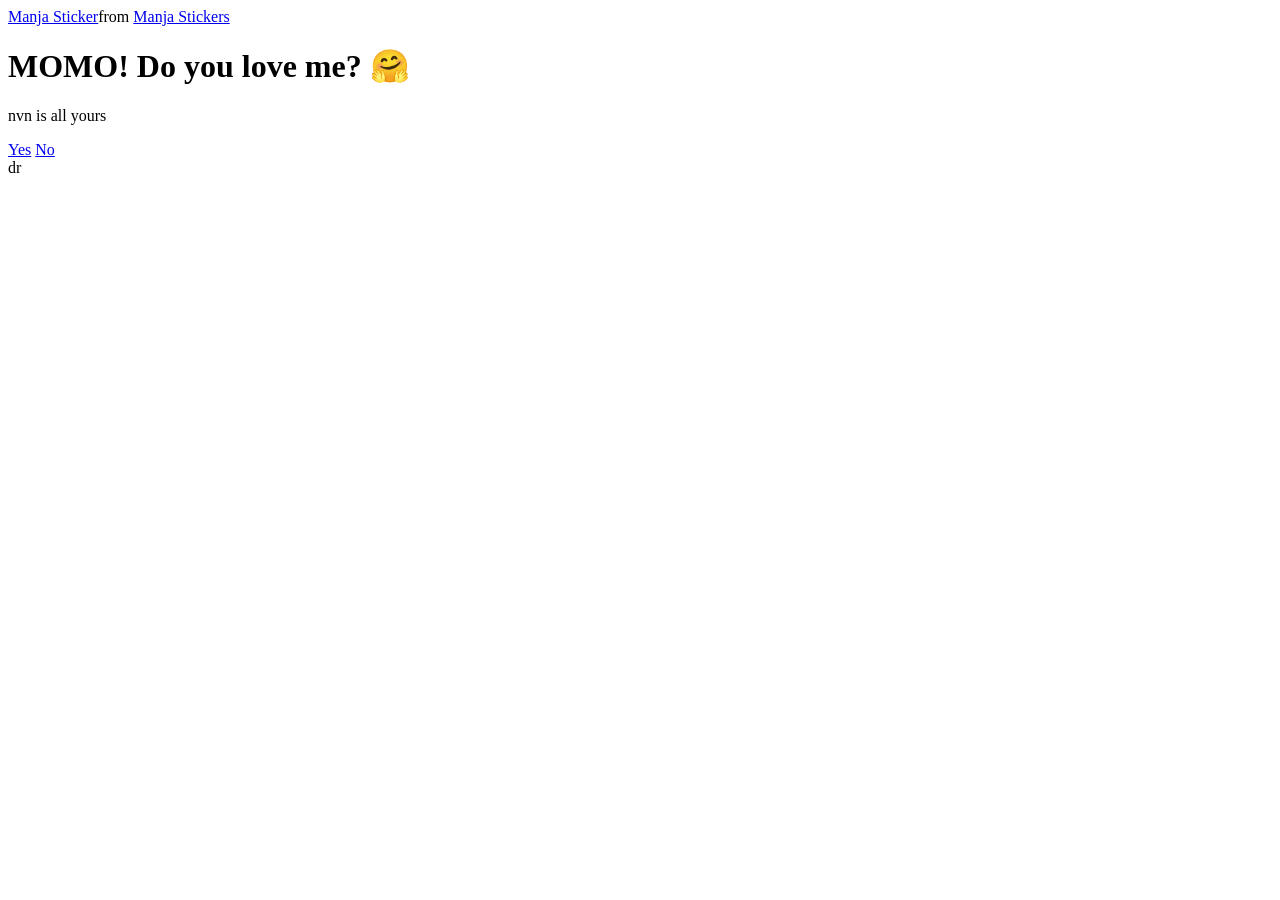
==== index.html @ 0d13c9e0 "Update index.html" ====
<!DOCTYPE html>
<html lang="en">

<head>
  <meta charset="UTF-8" />
  <meta name="viewport" content="width=device-width, initial-scale=1.0" />
  <title>Proposed Her</title>

  <link rel="stylesheet" href="./style.css" />
</head>

<body>
  <div class="container">
    <div class="tenor-gif-embed" data-postid="22885016" data-share-method="host" data-aspect-ratio="1.04918"
      data-width="100%">
      <a href="https://tenor.com/view/manja-gif-22885016">Manja Sticker</a>from
      <a href="https://tenor.com/search/manja-stickers">Manja Stickers</a>
    </div>
    
    <script type="text/javascript" async src="https://tenor.com/embed.js"></script>
    <h1>MOMO! Do you love me? 🤗</h1>
    <p>nvn is all yours</p>

    <div class="btn">
      <a href="yes.html">Yes</a>
      <a href="no1.html">No</a>
    </div>
  </div>
</body>

</html>dr
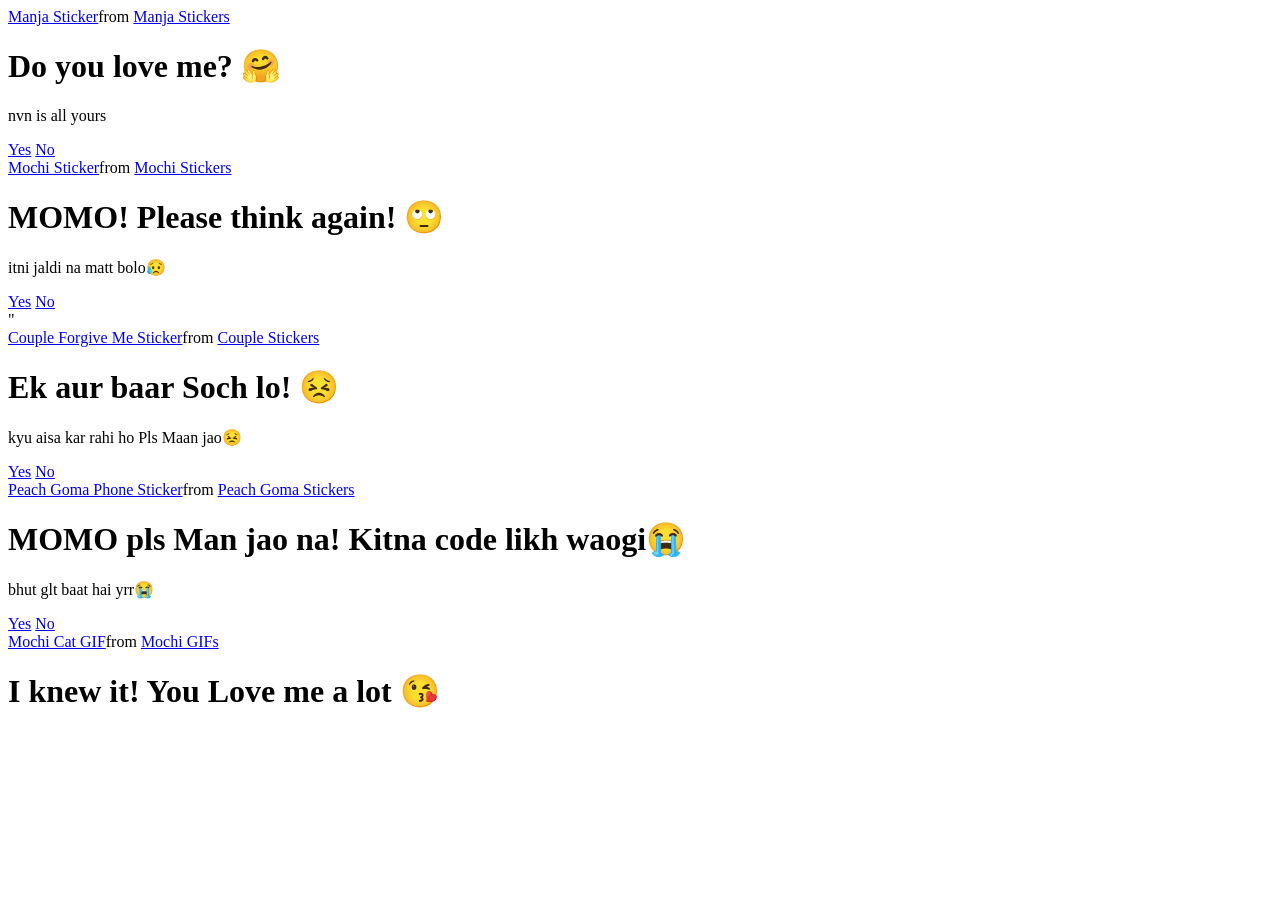
==== commit 45180f8d: "Add files via upload" ====
--- a/index.html
+++ b/index.html
@@ -1,31 +1,235 @@
 <!DOCTYPE html>
-<html lang="en">
-
-<head>
-  <meta charset="UTF-8" />
-  <meta name="viewport" content="width=device-width, initial-scale=1.0" />
-  <title>Proposed Her</title>
-
-  <link rel="stylesheet" href="./style.css" />
-</head>
-
-<body>
-  <div class="container">
-    <div class="tenor-gif-embed" data-postid="22885016" data-share-method="host" data-aspect-ratio="1.04918"
-      data-width="100%">
-      <a href="https://tenor.com/view/manja-gif-22885016">Manja Sticker</a>from
-      <a href="https://tenor.com/search/manja-stickers">Manja Stickers</a>
-    </div>
-    
-    <script type="text/javascript" async src="https://tenor.com/embed.js"></script>
-    <h1>MOMO! Do you love me? 🤗</h1>
-    <p>nvn is all yours</p>
-
-    <div class="btn">
-      <a href="yes.html">Yes</a>
-      <a href="no1.html">No</a>
-    </div>
-  </div>
-</body>
-
-</html>dr
+
+<html lang="en">
+
+<head>
+
+    <meta charset="UTF-8" />
+
+    <meta name="viewport" content="width=device-width, initial-scale=1.0" />
+
+    <title>Proposed Her</title>
+
+    <link rel="stylesheet" href="./style.css" />
+
+</head>
+
+<body>
+
+    <div class="container">
+
+        <div class="tenor-gif-embed" data-postid="22885016" data-share-method="host" data-aspect-ratio="1.04918" data-width="100%">
+
+            <a href="https://tenor.com/view/manja-gif-22885016">Manja Sticker</a>from
+
+            <a href="https://tenor.com/search/manja-stickers">Manja Stickers</a>
+
+        </div>
+
+
+
+
+        <script type="text/javascript" async src="https://tenor.com/embed.js"></script>
+
+        <h1>Do you love me? 🤗</h1>
+
+        <p>nvn is all yours</p>
+
+        <div class="btn">
+
+            <a href="yes.html">Yes</a>
+
+            <a href="no1.html">No</a>
+
+        </div>
+
+    </div>
+
+</body>
+
+</html>
+
+<!DOCTYPE html>
+
+<html lang="en">
+
+<head>
+
+    <meta charset="UTF-8" />
+
+    <meta name="viewport" content="width=device-width, initial-scale=1.0" />
+
+    <title>Ask Her Out</title>
+
+    <link rel="stylesheet" href="./style.css" />
+
+</head>
+
+<body>
+
+    <div class="container">
+
+        <div class="tenor-gif-embed" data-postid="22050818" data-share-method="host" data-aspect-ratio="1" data-width="100%">
+
+            <a href="https://tenor.com/view/mochi-gif-22050818">Mochi Sticker</a>from
+
+            <a href="https://tenor.com/search/mochi-stickers">Mochi Stickers</a>
+
+        </div>
+
+        <script type="text/javascript" async src="https://tenor.com/embed.js"></script>
+
+        <h1>MOMO! Please think again! 🙄</h1>
+
+        <p>itni jaldi na matt bolo😥</p>
+
+        <div class="btn">
+
+            <a href="yes.html">Yes</a>
+
+            <a href="no2.html">No</a>
+
+        </div>
+
+    </div>
+
+</body>
+
+</html>
+"
+<!DOCTYPE html>
+
+<html lang="en">
+
+<head>
+
+    <meta charset="UTF-8" />
+
+    <meta name="viewport" content="width=device-width, initial-scale=1.0" />
+
+    <title>Ask Her Out</title>
+
+    <link rel="stylesheet" href="./style.css" />
+
+</head>
+
+<body>
+
+    <div class="container">
+
+        <div class="tenor-gif-embed" data-postid="15195810" data-share-method="host" data-aspect-ratio="1" data-width="100%">
+
+            <a href="https://tenor.com/view/couple-forgive-me-asking-for-forgiveness-begging-crying-gif-15195810">Couple
+
+                Forgive Me Sticker</a>from
+
+            <a href="https://tenor.com/search/couple-stickers">Couple Stickers</a>
+
+        </div>
+
+        <script type="text/javascript" async src="https://tenor.com/embed.js"></script>
+
+        <h1>Ek aur baar Soch lo! 😣</h1>
+
+        <p>kyu aisa kar rahi ho Pls Maan jao😣</p>
+
+        <div class="btn">
+
+            <a href="yes.html">Yes</a>
+
+            <a href="no3.html">No</a>
+
+        </div>
+
+    </div>
+
+</body>
+
+</html>
+<!DOCTYPE html>
+
+<html lang="en">
+
+<head>
+
+    <meta charset="UTF-8" />
+
+    <meta name="viewport" content="width=device-width, initial-scale=1.0" />
+
+    <title>Ask Her Out</title>
+
+    <link rel="stylesheet" href="./style.css" />
+
+</head>
+
+<body>
+
+    <div class="container">
+
+        <div class="tenor-gif-embed" data-postid="15974530976611222074" data-share-method="host" data-aspect-ratio="1.26923" data-width="100%">
+
+            <a href="https://tenor.com/view/peach-goma-phone-gif-15974530976611222074">Peach Goma Phone Sticker</a>from
+
+            <a href="https://tenor.com/search/peach+goma-stickers">Peach Goma Stickers</a>
+
+        </div>
+
+        <script type="text/javascript" async src="https://tenor.com/embed.js"></script>
+
+        <h1>MOMO pls Man jao na! Kitna code likh waogi😭</h1>
+
+        <p>bhut glt baat hai yrr😭</p>
+
+        <div class="btn">
+
+            <a href="yes.html">Yes</a>
+
+            <a href="#" id="move-random">No</a>
+
+        </div>
+
+    </div>
+
+    <script src="./script.js"></script>
+
+</body>
+
+</html>
+
+<!DOCTYPE html>
+
+<html lang="en">
+
+<head>
+
+    <meta charset="UTF-8" />
+
+    <meta name="viewport" content="width=device-width, initial-scale=1.0" />
+
+    <title>Ask Her Out</title>
+
+    <link rel="stylesheet" href="./style.css" />
+
+</head>
+
+<body>
+
+    <div class="container">
+
+        <div class="tenor-gif-embed" data-postid="253027946666209433" data-share-method="host" data-aspect-ratio="1.37853" data-width="100%">
+
+            <a href="https://tenor.com/view/mochi-cat-mochi-and-goma-goma-and-peach-mochi-mochi-peach-cat-gif-gif-253027946666209433">Mochi
+
+                Cat GIF</a>from <a href="https://tenor.com/search/mochi-gifs">Mochi GIFs</a>
+
+        </div>
+
+        <script type="text/javascript" async src="https://tenor.com/embed.js"></script>
+
+        <h1>I knew it! You Love me a lot 😘</h1>
+
+    </div>
+
+</body>
+
+</html>
--- a/style.css
+++ b/style.css
@@ -0,0 +1,85 @@
+* {
+
+    𝙢𝙖𝙧𝙜𝙞𝙣: 0;
+
+    𝙥𝙖𝙙𝙙𝙞𝙣𝙜: 0;
+
+    𝙗𝙤𝙭-𝙨𝙞𝙯𝙞𝙣𝙜: 𝙗𝙤𝙧𝙙𝙚𝙧-𝙗𝙤𝙭;
+
+    𝙛𝙤𝙣𝙩-𝙛𝙖𝙢𝙞𝙡𝙮: 𝙨𝙖𝙣𝙨-𝙨𝙚𝙧𝙞𝙛;
+
+  }
+
+  
+
+  𝙗𝙤𝙙𝙮 {
+
+    𝙬𝙞𝙙𝙩𝙝: 100%;
+
+    𝙢𝙞𝙣-𝙝𝙚𝙞𝙜𝙝𝙩: 100𝙫𝙝;
+
+    𝙙𝙞𝙨𝙥𝙡𝙖𝙮: 𝙛𝙡𝙚𝙭;
+
+    𝙟𝙪𝙨𝙩𝙞𝙛𝙮-𝙘𝙤𝙣𝙩𝙚𝙣𝙩: 𝙘𝙚𝙣𝙩𝙚𝙧;
+
+    𝙖𝙡𝙞𝙜𝙣-𝙞𝙩𝙚𝙢𝙨: 𝙘𝙚𝙣𝙩𝙚𝙧;
+
+    𝙗𝙖𝙘𝙠𝙜𝙧𝙤𝙪𝙣𝙙-𝙘𝙤𝙡𝙤𝙧: #𝙙9𝙖6𝙖6;
+
+  }
+
+  
+
+  .𝙘𝙤𝙣𝙩𝙖𝙞𝙣𝙚𝙧 {
+
+    𝙙𝙞𝙨𝙥𝙡𝙖𝙮: 𝙛𝙡𝙚𝙭;
+
+    𝙛𝙡𝙚𝙭-𝙙𝙞𝙧𝙚𝙘𝙩𝙞𝙤𝙣: 𝙘𝙤𝙡𝙪𝙢𝙣;
+
+    𝙩𝙚𝙭𝙩-𝙖𝙡𝙞𝙜𝙣: 𝙘𝙚𝙣𝙩𝙚𝙧;
+
+    𝙖𝙡𝙞𝙜𝙣-𝙞𝙩𝙚𝙢𝙨: 𝙘𝙚𝙣𝙩𝙚𝙧;
+
+    𝙜𝙖𝙥: 20𝙥𝙭;
+
+    𝙢𝙖𝙭-𝙬𝙞𝙙𝙩𝙝: 500𝙥𝙭;
+
+    𝙢𝙖𝙧𝙜𝙞𝙣: 20𝙥𝙭;
+
+  }
+
+  
+
+  .𝙘𝙤𝙣𝙩𝙖𝙞𝙣𝙚𝙧 .𝙩𝙚𝙣𝙤𝙧-𝙜𝙞𝙛-𝙚𝙢𝙗𝙚𝙙 {
+
+    𝙢𝙖𝙭-𝙬𝙞𝙙𝙩𝙝: 200𝙥𝙭;
+
+  }
+
+  
+
+  .𝙘𝙤𝙣𝙩𝙖𝙞𝙣𝙚𝙧 .𝙗𝙩𝙣 {
+
+    𝙙𝙞𝙨𝙥𝙡𝙖𝙮: 𝙛𝙡𝙚𝙭;
+
+    𝙜𝙖𝙥: 25𝙥𝙭;
+
+  }
+
+  
+
+  .𝙗𝙩𝙣 𝙖 {
+
+    𝙩𝙚𝙭𝙩-𝙙𝙚𝙘𝙤𝙧𝙖𝙩𝙞𝙤𝙣: 𝙣𝙤𝙣𝙚;
+
+    𝙘𝙤𝙡𝙤𝙧: #111;
+
+    𝙗𝙖𝙘𝙠𝙜𝙧𝙤𝙪𝙣𝙙: #𝙛𝙛𝙛;
+
+    𝙥𝙖𝙙𝙙𝙞𝙣𝙜: 10𝙥𝙭 25𝙥𝙭;
+
+    𝙗𝙤𝙧𝙙𝙚𝙧-𝙧𝙖𝙙𝙞𝙪𝙨: 66𝙥𝙭;
+
+    𝙗𝙤𝙭-𝙨𝙝𝙖𝙙𝙤𝙬: 0.5𝙧𝙚𝙢 1𝙧𝙚𝙢 3𝙧𝙚𝙢 𝙝𝙨𝙡(0, 0%, 0%, 0.3);
+
+  }
--- a/style.css
+++ b/style.css
@@ -0,0 +1,85 @@
+* {
+
+    𝙢𝙖𝙧𝙜𝙞𝙣: 0;
+
+    𝙥𝙖𝙙𝙙𝙞𝙣𝙜: 0;
+
+    𝙗𝙤𝙭-𝙨𝙞𝙯𝙞𝙣𝙜: 𝙗𝙤𝙧𝙙𝙚𝙧-𝙗𝙤𝙭;
+
+    𝙛𝙤𝙣𝙩-𝙛𝙖𝙢𝙞𝙡𝙮: 𝙨𝙖𝙣𝙨-𝙨𝙚𝙧𝙞𝙛;
+
+  }
+
+  
+
+  𝙗𝙤𝙙𝙮 {
+
+    𝙬𝙞𝙙𝙩𝙝: 100%;
+
+    𝙢𝙞𝙣-𝙝𝙚𝙞𝙜𝙝𝙩: 100𝙫𝙝;
+
+    𝙙𝙞𝙨𝙥𝙡𝙖𝙮: 𝙛𝙡𝙚𝙭;
+
+    𝙟𝙪𝙨𝙩𝙞𝙛𝙮-𝙘𝙤𝙣𝙩𝙚𝙣𝙩: 𝙘𝙚𝙣𝙩𝙚𝙧;
+
+    𝙖𝙡𝙞𝙜𝙣-𝙞𝙩𝙚𝙢𝙨: 𝙘𝙚𝙣𝙩𝙚𝙧;
+
+    𝙗𝙖𝙘𝙠𝙜𝙧𝙤𝙪𝙣𝙙-𝙘𝙤𝙡𝙤𝙧: #𝙙9𝙖6𝙖6;
+
+  }
+
+  
+
+  .𝙘𝙤𝙣𝙩𝙖𝙞𝙣𝙚𝙧 {
+
+    𝙙𝙞𝙨𝙥𝙡𝙖𝙮: 𝙛𝙡𝙚𝙭;
+
+    𝙛𝙡𝙚𝙭-𝙙𝙞𝙧𝙚𝙘𝙩𝙞𝙤𝙣: 𝙘𝙤𝙡𝙪𝙢𝙣;
+
+    𝙩𝙚𝙭𝙩-𝙖𝙡𝙞𝙜𝙣: 𝙘𝙚𝙣𝙩𝙚𝙧;
+
+    𝙖𝙡𝙞𝙜𝙣-𝙞𝙩𝙚𝙢𝙨: 𝙘𝙚𝙣𝙩𝙚𝙧;
+
+    𝙜𝙖𝙥: 20𝙥𝙭;
+
+    𝙢𝙖𝙭-𝙬𝙞𝙙𝙩𝙝: 500𝙥𝙭;
+
+    𝙢𝙖𝙧𝙜𝙞𝙣: 20𝙥𝙭;
+
+  }
+
+  
+
+  .𝙘𝙤𝙣𝙩𝙖𝙞𝙣𝙚𝙧 .𝙩𝙚𝙣𝙤𝙧-𝙜𝙞𝙛-𝙚𝙢𝙗𝙚𝙙 {
+
+    𝙢𝙖𝙭-𝙬𝙞𝙙𝙩𝙝: 200𝙥𝙭;
+
+  }
+
+  
+
+  .𝙘𝙤𝙣𝙩𝙖𝙞𝙣𝙚𝙧 .𝙗𝙩𝙣 {
+
+    𝙙𝙞𝙨𝙥𝙡𝙖𝙮: 𝙛𝙡𝙚𝙭;
+
+    𝙜𝙖𝙥: 25𝙥𝙭;
+
+  }
+
+  
+
+  .𝙗𝙩𝙣 𝙖 {
+
+    𝙩𝙚𝙭𝙩-𝙙𝙚𝙘𝙤𝙧𝙖𝙩𝙞𝙤𝙣: 𝙣𝙤𝙣𝙚;
+
+    𝙘𝙤𝙡𝙤𝙧: #111;
+
+    𝙗𝙖𝙘𝙠𝙜𝙧𝙤𝙪𝙣𝙙: #𝙛𝙛𝙛;
+
+    𝙥𝙖𝙙𝙙𝙞𝙣𝙜: 10𝙥𝙭 25𝙥𝙭;
+
+    𝙗𝙤𝙧𝙙𝙚𝙧-𝙧𝙖𝙙𝙞𝙪𝙨: 66𝙥𝙭;
+
+    𝙗𝙤𝙭-𝙨𝙝𝙖𝙙𝙤𝙬: 0.5𝙧𝙚𝙢 1𝙧𝙚𝙢 3𝙧𝙚𝙢 𝙝𝙨𝙡(0, 0%, 0%, 0.3);
+
+  }
--- a/style.css
+++ b/style.css
@@ -0,0 +1,85 @@
+* {
+
+    𝙢𝙖𝙧𝙜𝙞𝙣: 0;
+
+    𝙥𝙖𝙙𝙙𝙞𝙣𝙜: 0;
+
+    𝙗𝙤𝙭-𝙨𝙞𝙯𝙞𝙣𝙜: 𝙗𝙤𝙧𝙙𝙚𝙧-𝙗𝙤𝙭;
+
+    𝙛𝙤𝙣𝙩-𝙛𝙖𝙢𝙞𝙡𝙮: 𝙨𝙖𝙣𝙨-𝙨𝙚𝙧𝙞𝙛;
+
+  }
+
+  
+
+  𝙗𝙤𝙙𝙮 {
+
+    𝙬𝙞𝙙𝙩𝙝: 100%;
+
+    𝙢𝙞𝙣-𝙝𝙚𝙞𝙜𝙝𝙩: 100𝙫𝙝;
+
+    𝙙𝙞𝙨𝙥𝙡𝙖𝙮: 𝙛𝙡𝙚𝙭;
+
+    𝙟𝙪𝙨𝙩𝙞𝙛𝙮-𝙘𝙤𝙣𝙩𝙚𝙣𝙩: 𝙘𝙚𝙣𝙩𝙚𝙧;
+
+    𝙖𝙡𝙞𝙜𝙣-𝙞𝙩𝙚𝙢𝙨: 𝙘𝙚𝙣𝙩𝙚𝙧;
+
+    𝙗𝙖𝙘𝙠𝙜𝙧𝙤𝙪𝙣𝙙-𝙘𝙤𝙡𝙤𝙧: #𝙙9𝙖6𝙖6;
+
+  }
+
+  
+
+  .𝙘𝙤𝙣𝙩𝙖𝙞𝙣𝙚𝙧 {
+
+    𝙙𝙞𝙨𝙥𝙡𝙖𝙮: 𝙛𝙡𝙚𝙭;
+
+    𝙛𝙡𝙚𝙭-𝙙𝙞𝙧𝙚𝙘𝙩𝙞𝙤𝙣: 𝙘𝙤𝙡𝙪𝙢𝙣;
+
+    𝙩𝙚𝙭𝙩-𝙖𝙡𝙞𝙜𝙣: 𝙘𝙚𝙣𝙩𝙚𝙧;
+
+    𝙖𝙡𝙞𝙜𝙣-𝙞𝙩𝙚𝙢𝙨: 𝙘𝙚𝙣𝙩𝙚𝙧;
+
+    𝙜𝙖𝙥: 20𝙥𝙭;
+
+    𝙢𝙖𝙭-𝙬𝙞𝙙𝙩𝙝: 500𝙥𝙭;
+
+    𝙢𝙖𝙧𝙜𝙞𝙣: 20𝙥𝙭;
+
+  }
+
+  
+
+  .𝙘𝙤𝙣𝙩𝙖𝙞𝙣𝙚𝙧 .𝙩𝙚𝙣𝙤𝙧-𝙜𝙞𝙛-𝙚𝙢𝙗𝙚𝙙 {
+
+    𝙢𝙖𝙭-𝙬𝙞𝙙𝙩𝙝: 200𝙥𝙭;
+
+  }
+
+  
+
+  .𝙘𝙤𝙣𝙩𝙖𝙞𝙣𝙚𝙧 .𝙗𝙩𝙣 {
+
+    𝙙𝙞𝙨𝙥𝙡𝙖𝙮: 𝙛𝙡𝙚𝙭;
+
+    𝙜𝙖𝙥: 25𝙥𝙭;
+
+  }
+
+  
+
+  .𝙗𝙩𝙣 𝙖 {
+
+    𝙩𝙚𝙭𝙩-𝙙𝙚𝙘𝙤𝙧𝙖𝙩𝙞𝙤𝙣: 𝙣𝙤𝙣𝙚;
+
+    𝙘𝙤𝙡𝙤𝙧: #111;
+
+    𝙗𝙖𝙘𝙠𝙜𝙧𝙤𝙪𝙣𝙙: #𝙛𝙛𝙛;
+
+    𝙥𝙖𝙙𝙙𝙞𝙣𝙜: 10𝙥𝙭 25𝙥𝙭;
+
+    𝙗𝙤𝙧𝙙𝙚𝙧-𝙧𝙖𝙙𝙞𝙪𝙨: 66𝙥𝙭;
+
+    𝙗𝙤𝙭-𝙨𝙝𝙖𝙙𝙤𝙬: 0.5𝙧𝙚𝙢 1𝙧𝙚𝙢 3𝙧𝙚𝙢 𝙝𝙨𝙡(0, 0%, 0%, 0.3);
+
+  }
--- a/style.css
+++ b/style.css
@@ -0,0 +1,85 @@
+* {
+
+    𝙢𝙖𝙧𝙜𝙞𝙣: 0;
+
+    𝙥𝙖𝙙𝙙𝙞𝙣𝙜: 0;
+
+    𝙗𝙤𝙭-𝙨𝙞𝙯𝙞𝙣𝙜: 𝙗𝙤𝙧𝙙𝙚𝙧-𝙗𝙤𝙭;
+
+    𝙛𝙤𝙣𝙩-𝙛𝙖𝙢𝙞𝙡𝙮: 𝙨𝙖𝙣𝙨-𝙨𝙚𝙧𝙞𝙛;
+
+  }
+
+  
+
+  𝙗𝙤𝙙𝙮 {
+
+    𝙬𝙞𝙙𝙩𝙝: 100%;
+
+    𝙢𝙞𝙣-𝙝𝙚𝙞𝙜𝙝𝙩: 100𝙫𝙝;
+
+    𝙙𝙞𝙨𝙥𝙡𝙖𝙮: 𝙛𝙡𝙚𝙭;
+
+    𝙟𝙪𝙨𝙩𝙞𝙛𝙮-𝙘𝙤𝙣𝙩𝙚𝙣𝙩: 𝙘𝙚𝙣𝙩𝙚𝙧;
+
+    𝙖𝙡𝙞𝙜𝙣-𝙞𝙩𝙚𝙢𝙨: 𝙘𝙚𝙣𝙩𝙚𝙧;
+
+    𝙗𝙖𝙘𝙠𝙜𝙧𝙤𝙪𝙣𝙙-𝙘𝙤𝙡𝙤𝙧: #𝙙9𝙖6𝙖6;
+
+  }
+
+  
+
+  .𝙘𝙤𝙣𝙩𝙖𝙞𝙣𝙚𝙧 {
+
+    𝙙𝙞𝙨𝙥𝙡𝙖𝙮: 𝙛𝙡𝙚𝙭;
+
+    𝙛𝙡𝙚𝙭-𝙙𝙞𝙧𝙚𝙘𝙩𝙞𝙤𝙣: 𝙘𝙤𝙡𝙪𝙢𝙣;
+
+    𝙩𝙚𝙭𝙩-𝙖𝙡𝙞𝙜𝙣: 𝙘𝙚𝙣𝙩𝙚𝙧;
+
+    𝙖𝙡𝙞𝙜𝙣-𝙞𝙩𝙚𝙢𝙨: 𝙘𝙚𝙣𝙩𝙚𝙧;
+
+    𝙜𝙖𝙥: 20𝙥𝙭;
+
+    𝙢𝙖𝙭-𝙬𝙞𝙙𝙩𝙝: 500𝙥𝙭;
+
+    𝙢𝙖𝙧𝙜𝙞𝙣: 20𝙥𝙭;
+
+  }
+
+  
+
+  .𝙘𝙤𝙣𝙩𝙖𝙞𝙣𝙚𝙧 .𝙩𝙚𝙣𝙤𝙧-𝙜𝙞𝙛-𝙚𝙢𝙗𝙚𝙙 {
+
+    𝙢𝙖𝙭-𝙬𝙞𝙙𝙩𝙝: 200𝙥𝙭;
+
+  }
+
+  
+
+  .𝙘𝙤𝙣𝙩𝙖𝙞𝙣𝙚𝙧 .𝙗𝙩𝙣 {
+
+    𝙙𝙞𝙨𝙥𝙡𝙖𝙮: 𝙛𝙡𝙚𝙭;
+
+    𝙜𝙖𝙥: 25𝙥𝙭;
+
+  }
+
+  
+
+  .𝙗𝙩𝙣 𝙖 {
+
+    𝙩𝙚𝙭𝙩-𝙙𝙚𝙘𝙤𝙧𝙖𝙩𝙞𝙤𝙣: 𝙣𝙤𝙣𝙚;
+
+    𝙘𝙤𝙡𝙤𝙧: #111;
+
+    𝙗𝙖𝙘𝙠𝙜𝙧𝙤𝙪𝙣𝙙: #𝙛𝙛𝙛;
+
+    𝙥𝙖𝙙𝙙𝙞𝙣𝙜: 10𝙥𝙭 25𝙥𝙭;
+
+    𝙗𝙤𝙧𝙙𝙚𝙧-𝙧𝙖𝙙𝙞𝙪𝙨: 66𝙥𝙭;
+
+    𝙗𝙤𝙭-𝙨𝙝𝙖𝙙𝙤𝙬: 0.5𝙧𝙚𝙢 1𝙧𝙚𝙢 3𝙧𝙚𝙢 𝙝𝙨𝙡(0, 0%, 0%, 0.3);
+
+  }
--- a/style.css
+++ b/style.css
@@ -0,0 +1,85 @@
+* {
+
+    𝙢𝙖𝙧𝙜𝙞𝙣: 0;
+
+    𝙥𝙖𝙙𝙙𝙞𝙣𝙜: 0;
+
+    𝙗𝙤𝙭-𝙨𝙞𝙯𝙞𝙣𝙜: 𝙗𝙤𝙧𝙙𝙚𝙧-𝙗𝙤𝙭;
+
+    𝙛𝙤𝙣𝙩-𝙛𝙖𝙢𝙞𝙡𝙮: 𝙨𝙖𝙣𝙨-𝙨𝙚𝙧𝙞𝙛;
+
+  }
+
+  
+
+  𝙗𝙤𝙙𝙮 {
+
+    𝙬𝙞𝙙𝙩𝙝: 100%;
+
+    𝙢𝙞𝙣-𝙝𝙚𝙞𝙜𝙝𝙩: 100𝙫𝙝;
+
+    𝙙𝙞𝙨𝙥𝙡𝙖𝙮: 𝙛𝙡𝙚𝙭;
+
+    𝙟𝙪𝙨𝙩𝙞𝙛𝙮-𝙘𝙤𝙣𝙩𝙚𝙣𝙩: 𝙘𝙚𝙣𝙩𝙚𝙧;
+
+    𝙖𝙡𝙞𝙜𝙣-𝙞𝙩𝙚𝙢𝙨: 𝙘𝙚𝙣𝙩𝙚𝙧;
+
+    𝙗𝙖𝙘𝙠𝙜𝙧𝙤𝙪𝙣𝙙-𝙘𝙤𝙡𝙤𝙧: #𝙙9𝙖6𝙖6;
+
+  }
+
+  
+
+  .𝙘𝙤𝙣𝙩𝙖𝙞𝙣𝙚𝙧 {
+
+    𝙙𝙞𝙨𝙥𝙡𝙖𝙮: 𝙛𝙡𝙚𝙭;
+
+    𝙛𝙡𝙚𝙭-𝙙𝙞𝙧𝙚𝙘𝙩𝙞𝙤𝙣: 𝙘𝙤𝙡𝙪𝙢𝙣;
+
+    𝙩𝙚𝙭𝙩-𝙖𝙡𝙞𝙜𝙣: 𝙘𝙚𝙣𝙩𝙚𝙧;
+
+    𝙖𝙡𝙞𝙜𝙣-𝙞𝙩𝙚𝙢𝙨: 𝙘𝙚𝙣𝙩𝙚𝙧;
+
+    𝙜𝙖𝙥: 20𝙥𝙭;
+
+    𝙢𝙖𝙭-𝙬𝙞𝙙𝙩𝙝: 500𝙥𝙭;
+
+    𝙢𝙖𝙧𝙜𝙞𝙣: 20𝙥𝙭;
+
+  }
+
+  
+
+  .𝙘𝙤𝙣𝙩𝙖𝙞𝙣𝙚𝙧 .𝙩𝙚𝙣𝙤𝙧-𝙜𝙞𝙛-𝙚𝙢𝙗𝙚𝙙 {
+
+    𝙢𝙖𝙭-𝙬𝙞𝙙𝙩𝙝: 200𝙥𝙭;
+
+  }
+
+  
+
+  .𝙘𝙤𝙣𝙩𝙖𝙞𝙣𝙚𝙧 .𝙗𝙩𝙣 {
+
+    𝙙𝙞𝙨𝙥𝙡𝙖𝙮: 𝙛𝙡𝙚𝙭;
+
+    𝙜𝙖𝙥: 25𝙥𝙭;
+
+  }
+
+  
+
+  .𝙗𝙩𝙣 𝙖 {
+
+    𝙩𝙚𝙭𝙩-𝙙𝙚𝙘𝙤𝙧𝙖𝙩𝙞𝙤𝙣: 𝙣𝙤𝙣𝙚;
+
+    𝙘𝙤𝙡𝙤𝙧: #111;
+
+    𝙗𝙖𝙘𝙠𝙜𝙧𝙤𝙪𝙣𝙙: #𝙛𝙛𝙛;
+
+    𝙥𝙖𝙙𝙙𝙞𝙣𝙜: 10𝙥𝙭 25𝙥𝙭;
+
+    𝙗𝙤𝙧𝙙𝙚𝙧-𝙧𝙖𝙙𝙞𝙪𝙨: 66𝙥𝙭;
+
+    𝙗𝙤𝙭-𝙨𝙝𝙖𝙙𝙤𝙬: 0.5𝙧𝙚𝙢 1𝙧𝙚𝙢 3𝙧𝙚𝙢 𝙝𝙨𝙡(0, 0%, 0%, 0.3);
+
+  }
